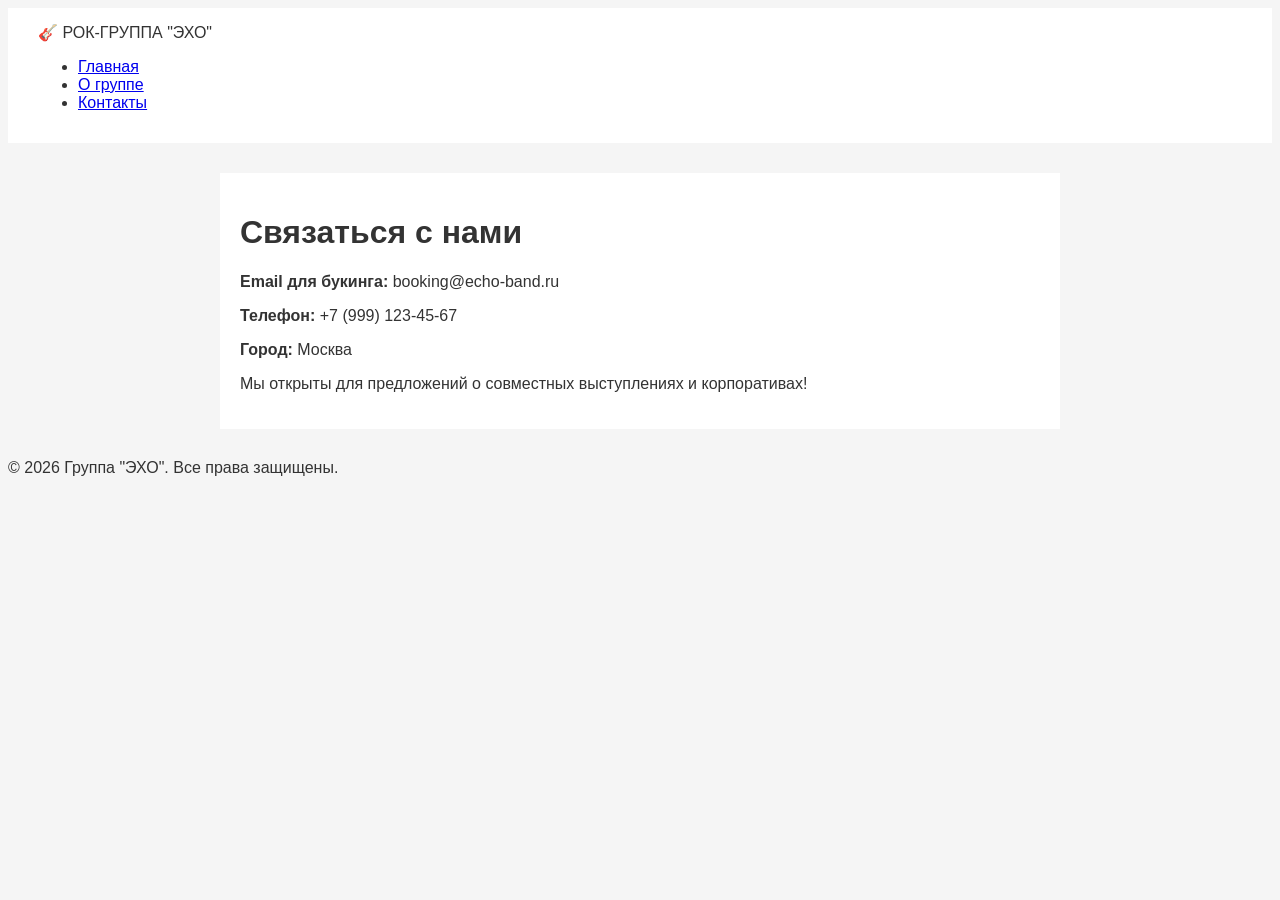
==== calc.html @ 065be8bb "Первый коммит" ====
<!DOCTYPE html>
<html lang="ru">
<head>
    <meta charset="UTF-8">
    <meta name="viewport" content="width=device-width, initial-scale=1.0">
    <title>Группа "Название" | Контакты</title>
    <link rel="stylesheet" href="style.css">
</head>
<body>
    <header>
        <div class="logo">🎸 РОК-ГРУППА "ЭХО"</div>
        <nav>
            <ul>
                <li><a href="index.html">Главная</a></li>
                <li><a href="catlog.html">О группе</a></li>
                <li><a href="calc.html" class="active">Контакты</a></li>
            </ul>
        </nav>
    </header>

    <main class="fade-in">
        <h1>Связаться с нами</h1>
        <div class="contact-info">
            <p><strong>Email для букинга:</strong> booking@echo-band.ru</p>
            <p><strong>Телефон:</strong> +7 (999) 123-45-67</p>
            <p><strong>Город:</strong> Москва</p>
        </div>
        <p>Мы открыты для предложений о совместных выступлениях и корпоративах!</p>
    </main>

    <footer>
        <p>&copy; 2026 Группа "ЭХО". Все права защищены.</p>
    </footer>
</body>
</html>
---- style.css ----
body { font-family: Arial, sans-serif; }
body { background-color: #f5f5f5; }
body { color: #333333; }
header { background-color: white; }
header { padding: 15px 30px; }
main { max-width: 800px; }
main { margin: 30px auto; }
main { padding: 20px; }
main { background-color: white; }
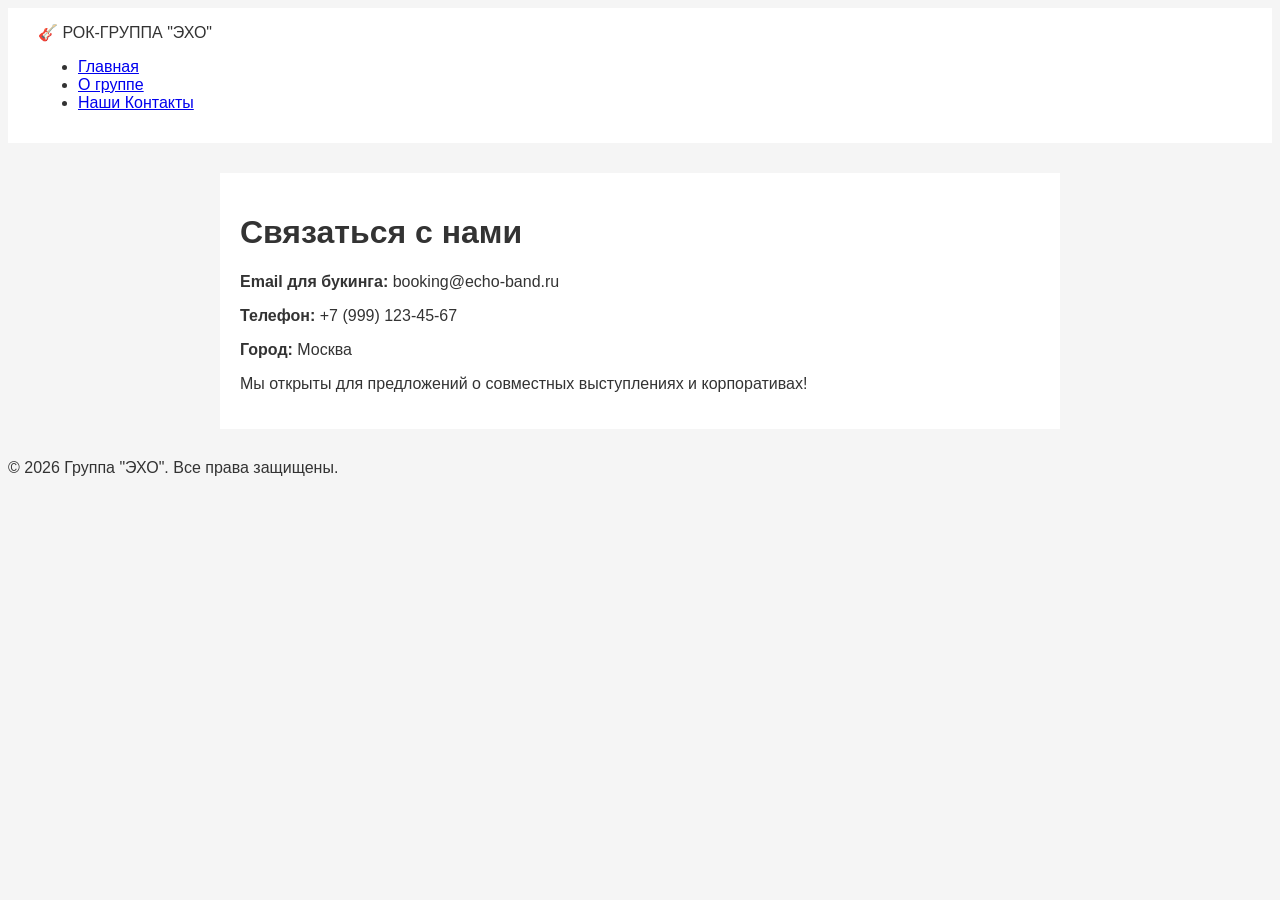
==== commit 7c243c34: "Внесли изменения" ====
--- a/calc.html
+++ b/calc.html
@@ -13,7 +13,7 @@
             <ul>
                 <li><a href="index.html">Главная</a></li>
                 <li><a href="catlog.html">О группе</a></li>
-                <li><a href="calc.html" class="active">Контакты</a></li>
+                <li><a href="calc.html" class="active">Наши Контакты</a></li>
             </ul>
         </nav>
     </header>
